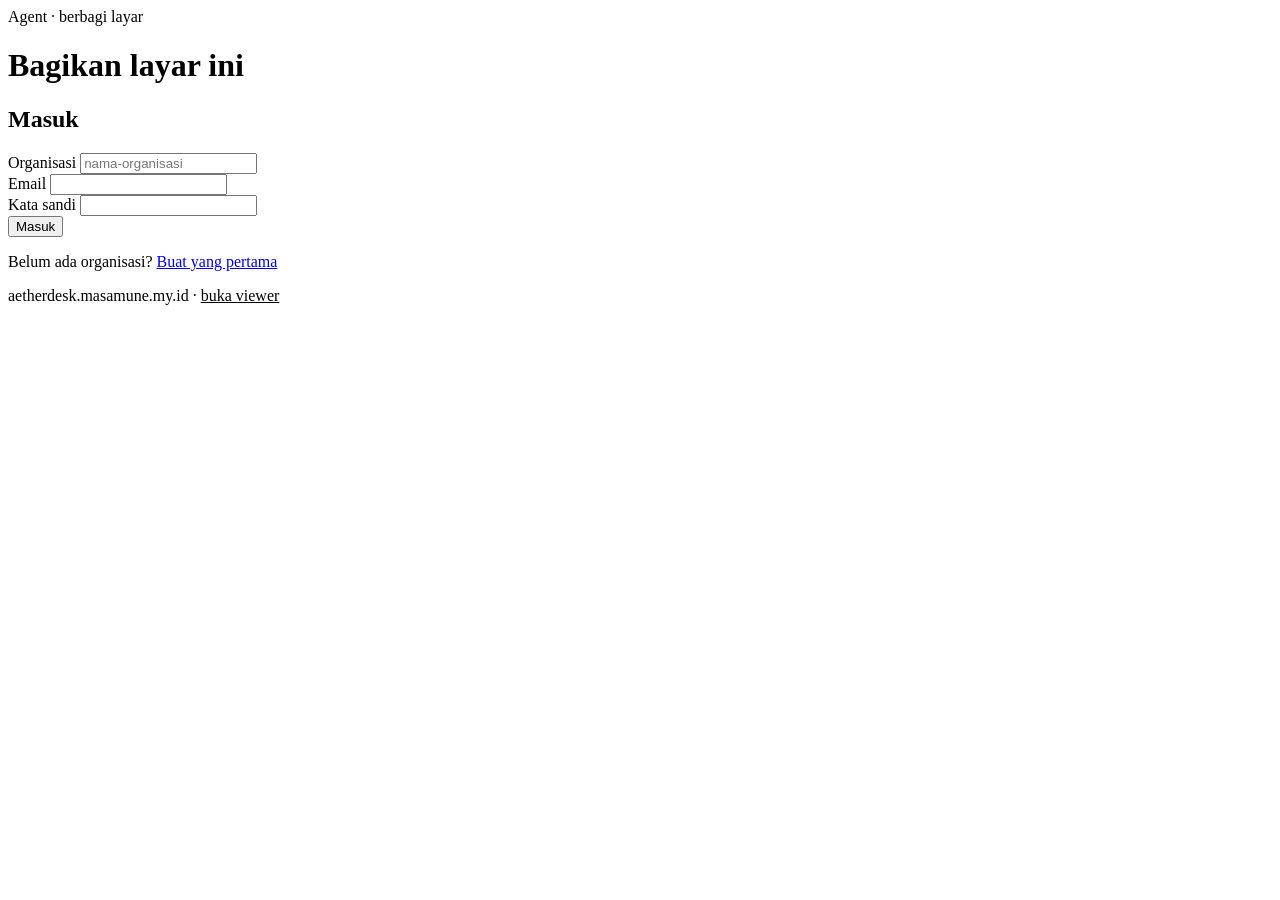
==== web/agent.html @ b75cd727 "feat(turn): coturn terpasang dengan kredensial HMAC berumur pendek Diagnosa terakhir dari pengujian " ====
<!doctype html>
<html lang="id">
<head>
<meta charset="utf-8">
<meta name="viewport" content="width=device-width,initial-scale=1">
<meta name="robots" content="noindex,nofollow">
<title>AetherDesk — Agent</title>
<link rel="stylesheet" href="/style.css?v=4">
</head>
<body>
<div class="wrap">
  <header>
    <div class="eyebrow">Agent · berbagi layar</div>
    <h1>Bagikan layar ini</h1>
  </header>

  <!-- ── Masuk ────────────────────────────────────────────────────────────── -->
  <section class="card" id="kartuMasuk">
    <h2>Masuk</h2>
    <div>
      <label for="slug">Organisasi</label>
      <input id="slug" class="mono" placeholder="nama-organisasi" autocomplete="organization">
    </div>
    <div>
      <label for="email">Email</label>
      <input id="email" type="email" autocomplete="username">
    </div>
    <div>
      <label for="sandi">Kata sandi</label>
      <input id="sandi" type="password" autocomplete="current-password">
    </div>
    <div class="baris">
      <button id="btnMasuk">Masuk</button>
    </div>
    <p class="status" id="statusMasuk"></p>
    <p class="tautan">Belum ada organisasi? <a href="/setup">Buat yang pertama</a></p>
  </section>

  <!-- ── Kredensial ───────────────────────────────────────────────────────── -->
  <section class="card" id="kartuDevice" style="display:none">
    <h2>Perangkat ini</h2>
    <div class="kredensial">
      <div class="kotak">
        <div class="label">Device ID</div>
        <div class="nilai" id="devId">—</div>
      </div>
      <div class="kotak">
        <div class="label">Kata sandi sesi</div>
        <div class="nilai" id="devSandi">—</div>
      </div>
    </div>
    <p>Bacakan keduanya kepada orang yang akan menghubungkan. Kata sandi berganti
       setiap kali sesi berakhir, jadi yang bocor tidak lagi berlaku.</p>
    <div class="baris">
      <button id="btnBagikan">Mulai berbagi layar</button>
      <button id="btnPutarSandi" class="sekunder">Ganti kata sandi</button>
    </div>
    <p class="status" id="statusAgent"></p>
  </section>

  <!-- ── Pratinjau ────────────────────────────────────────────────────────── -->
  <section class="card" id="kartuPratinjau" style="display:none">
    <h2>Yang sedang dibagikan</h2>
    <video id="pratinjau" autoplay muted playsinline></video>
    <div class="baris">
      <button id="btnStop" class="bahaya">Hentikan berbagi</button>
    </div>
  </section>

  <footer>
    aetherdesk.masamune.my.id · <a href="/viewer" style="color:var(--accent)">buka viewer</a>
  </footer>
</div>

<!-- ── Dialog persetujuan (QUICK_CONNECT.md §4.1) ──────────────────────────── -->
<dialog id="dlgSetuju">
  <div class="isi">
    <h2>Permintaan akses jarak jauh</h2>
    <dl class="rincian">
      <dt>Nama</dt><dd id="pNama">—</dd>
      <dt>Email</dt><dd id="pEmail">—</dd>
      <dt>Waktu</dt><dd id="pWaktu">—</dd>
    </dl>
    <div class="peringatan">
      Bila diizinkan, orang ini dapat <b>melihat layar Anda</b>.
      Anda dapat mengakhiri sesi kapan saja.
    </div>
    <div class="baris">
      <!-- Tolak lebih dulu dan menerima fokus awal: menekan Enter tanpa
           membaca berarti menolak, bukan mengizinkan. -->
      <button id="btnTolak" class="sekunder" autofocus>Tolak</button>
      <button id="btnIzinkan" disabled>Izinkan (3)</button>
    </div>
  </div>
</dialog>

<script type="module">
import { api, simpanToken, hapusToken, adaSesi, aksesSegar, saatSesiHabis,
         Signal, Kanal, jelaskanKegagalan, $, tampilkan, status, kelompokkan }
  from '/app.js?v=4';

let device = null;      // { device_uuid, device_id, session_password }
let signal = null;
let stream = null;
const peer = new Map();  // session_id -> RTCPeerConnection

// ── Masuk ────────────────────────────────────────────────────────────────────
$('#btnMasuk').onclick = async () => {
  const el = $('#statusMasuk');
  status(el, 'menghubungi server…', 'wait');
  try {
    const r = await api('/v1/auth/login', {
      method: 'POST',
      body: { org_slug: $('#slug').value.trim(), email: $('#email').value.trim(), password: $('#sandi').value },
    });
    simpanToken(r.access_token, r.refresh_token);
    status(el, 'berhasil masuk', 'ok');
    await siapkanPerangkat();
  } catch (e) {
    status(el, e.message, 'bad');
  }
};

async function siapkanPerangkat() {
  const el = $('#statusAgent');
  try {
    device = await api('/v1/devices', {
      method: 'POST',
      body: { os_type: 'Web', alias: 'Browser agent', hostname: location.hostname },
    });
    $('#devId').textContent = device.device_id_tampil ?? kelompokkan(device.device_id);
    $('#devSandi').textContent = device.session_password;
    tampilkan($('#kartuMasuk'), false);
    tampilkan($('#kartuDevice'), true);
    status(el, 'perangkat terdaftar — belum berbagi layar', 'wait');
  } catch (e) {
    status($('#statusMasuk'), e.message, 'bad');
  }
}

$('#btnPutarSandi').onclick = async () => {
  try {
    const r = await api(`/v1/devices/${device.device_uuid}/rotate-password`, { method: 'POST' });
    device.session_password = r.session_password;
    $('#devSandi').textContent = r.session_password;
    status($('#statusAgent'), 'kata sandi diganti', 'ok');
  } catch (e) { status($('#statusAgent'), e.message, 'bad'); }
};

// ── Berbagi layar ────────────────────────────────────────────────────────────
$('#btnBagikan').onclick = async () => {
  const el = $('#statusAgent');
  try {
    stream = await navigator.mediaDevices.getDisplayMedia({
      video: { frameRate: { ideal: 30, max: 60 } },
      audio: false,
    });
  } catch {
    status(el, 'izin berbagi layar ditolak', 'bad');
    return;
  }

  $('#pratinjau').srcObject = stream;
  tampilkan($('#kartuPratinjau'), true);

  // Menghentikan lewat kontrol bawaan browser harus ikut memutus sesi.
  stream.getVideoTracks()[0].addEventListener('ended', hentikan);

  status(el, 'menghubungkan ke signaling…', 'wait');
  const akses = await aksesSegar();
  if (!akses) return;
  signal = new Signal(akses, device.device_uuid);

  signal.addEventListener('SESSION_OFFER', (ev) => tanyaPersetujuan(ev.detail));

  signal.addEventListener('SDP_ANSWER', async (ev) => {
    const k = peer.get(ev.detail.session_id);
    if (k) await k.terapkanRemote('answer', ev.detail.sdp);
  });

  signal.addEventListener('ICE_CANDIDATE', async (ev) => {
    const k = peer.get(ev.detail.session_id);
    // Kanal mengantre sendiri bila remote description belum siap.
    if (k) await k.tambahKandidat(ev.detail.candidate);
  });
  signal.addEventListener('SESSION_END', (ev) => tutupSesi(ev.detail.session_id));
  signal.addEventListener('TERPUTUS', () => status(el, 'signaling terputus', 'bad'));

  try {
    await signal.hubungkan();
    status(el, 'siap menerima koneksi', 'ok');
    $('#btnBagikan').disabled = true;
  } catch (e) {
    status(el, e.message, 'bad');
  }
};

// ── Persetujuan ──────────────────────────────────────────────────────────────
let sesiTertunda = null;

function tanyaPersetujuan(p) {
  sesiTertunda = p;
  $('#pNama').textContent = p.viewer_name || '—';
  $('#pEmail').textContent = p.viewer_email || '—';
  $('#pWaktu').textContent = new Date().toLocaleString('id-ID');

  const izinkan = $('#btnIzinkan');
  // Jeda tiga detik sebelum tombol Izinkan aktif: mencegah klik refleks dan
  // clickjacking. QUICK_CONNECT.md §4.1.
  let sisa = 3;
  izinkan.disabled = true;
  izinkan.textContent = `Izinkan (${sisa})`;
  const t = setInterval(() => {
    sisa -= 1;
    if (sisa <= 0) {
      clearInterval(t);
      izinkan.disabled = false;
      izinkan.textContent = 'Izinkan';
    } else {
      izinkan.textContent = `Izinkan (${sisa})`;
    }
  }, 1000);

  $('#dlgSetuju').returnValue = '';
  $('#dlgSetuju').showModal();
}

$('#btnTolak').onclick = () => {
  $('#dlgSetuju').close();
  if (sesiTertunda) {
    signal.kirim('SESSION_REJECT', { session_id: sesiTertunda.session_id, reason: 'ditolak pengguna' });
    status($('#statusAgent'), 'permintaan ditolak', 'wait');
    sesiTertunda = null;
  }
};

$('#btnIzinkan').onclick = async () => {
  $('#dlgSetuju').close();
  if (!sesiTertunda) return;
  const sid = sesiTertunda.session_id;
  sesiTertunda = null;

  signal.kirim('SESSION_ACCEPT', { session_id: sid });

  // Agent adalah pihak yang menawarkan SDP. Ini menyelesaikan kontradiksi
  // T-10: ARCHITECTURE.md §7.1 dan API.md §9 menempatkan agent sebagai
  // offerer, sementara §8.1 menempatkan viewer. Yang dipakai: agent.
  const kanal = await Kanal.buat({
    onKandidat: (c) => signal.kirim('ICE_CANDIDATE', { session_id: sid, candidate: c }),
    onStatus: (s, d) => {
      if (s === 'failed') {
        status($('#statusAgent'), jelaskanKegagalan(d), 'bad');
        console.warn('diagnosa agent', d);
        tutupSesi(sid);
      } else {
        status($('#statusAgent'), `sesi: ${s}`, s === 'connected' ? 'ok' : 'wait');
        if (s === 'closed') tutupSesi(sid);
      }
    },
  });
  peer.set(sid, kanal);

  stream.getTracks().forEach((t) => kanal.pc.addTrack(t, stream));

  const offer = await kanal.pc.createOffer();
  await kanal.pc.setLocalDescription(offer);
  signal.kirim('SDP_OFFER', { session_id: sid, sdp: offer.sdp });
};

function tutupSesi(sid) {
  const k = peer.get(sid);
  if (k) { k.tutup(); peer.delete(sid); }
  if (peer.size === 0) status($('#statusAgent'), 'siap menerima koneksi', 'ok');
}

function hentikan() {
  peer.forEach((k, sid) => { signal?.kirim('SESSION_END', { session_id: sid }); k.tutup(); });
  peer.clear();
  stream?.getTracks().forEach((t) => t.stop());
  signal?.tutup();
  tampilkan($('#kartuPratinjau'), false);
  $('#btnBagikan').disabled = false;
  status($('#statusAgent'), 'berbagi layar dihentikan', 'wait');
}

$('#btnStop').onclick = hentikan;

saatSesiHabis(() => {
  hapusToken();
  hentikan();
  tampilkan($('#kartuDevice'), false);
  tampilkan($('#kartuMasuk'), true);
  status($('#statusMasuk'), 'Sesi Anda berakhir. Silakan masuk lagi.', 'wait');
});

if (adaSesi()) siapkanPerangkat();
</script>
</body>
</html>
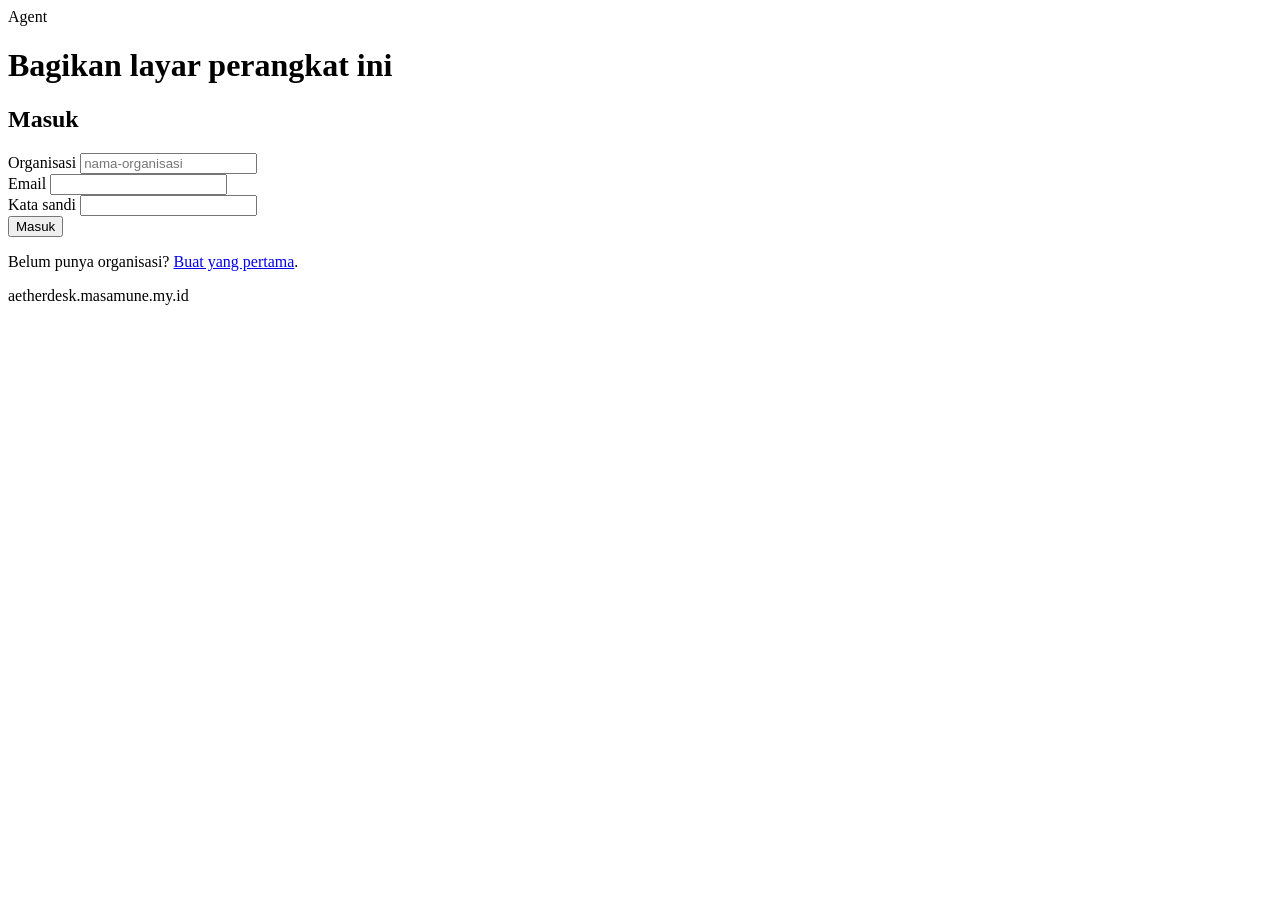
==== commit 9ca08755: "feat(web): sistem desain, cangkang aplikasi, dan rancang ulang empat halaman Catatan: tidak ada skil" ====
--- a/web/agent.html
+++ b/web/agent.html
@@ -4,53 +4,60 @@
 <meta charset="utf-8">
 <meta name="viewport" content="width=device-width,initial-scale=1">
 <meta name="robots" content="noindex,nofollow">
-<title>AetherDesk — Agent</title>
-<link rel="stylesheet" href="/style.css?v=4">
+<title>Bagikan layar — AetherDesk</title>
+<link rel="stylesheet" href="/style.css?v=6">
 </head>
 <body>
 <div class="wrap">
-  <header>
-    <div class="eyebrow">Agent · berbagi layar</div>
-    <h1>Bagikan layar ini</h1>
-  </header>
+  <div class="judul-halaman">
+    <div class="eyebrow">Agent</div>
+    <h1>Bagikan layar perangkat ini</h1>
+  </div>
 
   <!-- ── Masuk ────────────────────────────────────────────────────────────── -->
   <section class="card" id="kartuMasuk">
     <h2>Masuk</h2>
-    <div>
+    <div class="field">
       <label for="slug">Organisasi</label>
       <input id="slug" class="mono" placeholder="nama-organisasi" autocomplete="organization">
     </div>
-    <div>
+    <div class="field">
       <label for="email">Email</label>
       <input id="email" type="email" autocomplete="username">
     </div>
-    <div>
+    <div class="field">
       <label for="sandi">Kata sandi</label>
       <input id="sandi" type="password" autocomplete="current-password">
     </div>
-    <div class="baris">
-      <button id="btnMasuk">Masuk</button>
-    </div>
+    <div class="baris"><button id="btnMasuk">Masuk</button></div>
     <p class="status" id="statusMasuk"></p>
-    <p class="tautan">Belum ada organisasi? <a href="/setup">Buat yang pertama</a></p>
+    <p class="kecil">Belum punya organisasi? <a href="/setup">Buat yang pertama</a>.</p>
   </section>
 
   <!-- ── Kredensial ───────────────────────────────────────────────────────── -->
-  <section class="card" id="kartuDevice" style="display:none">
-    <h2>Perangkat ini</h2>
+  <section class="card" id="kartuDevice" hidden>
+    <div class="card-head">
+      <h2>Perangkat ini</h2>
+      <span class="badge netral" id="lencanaAgent">belum berbagi</span>
+    </div>
+
     <div class="kredensial">
-      <div class="kotak">
-        <div class="label">Device ID</div>
-        <div class="nilai" id="devId">—</div>
+      <div class="kotak-kredensial">
+        <span class="label">Device ID</span>
+        <span class="nilai" id="devId">—</span>
+        <button class="sekunder kecil-btn" id="salinId">Salin</button>
       </div>
-      <div class="kotak">
-        <div class="label">Kata sandi sesi</div>
-        <div class="nilai" id="devSandi">—</div>
+      <div class="kotak-kredensial">
+        <span class="label">Kata sandi sesi</span>
+        <span class="nilai" id="devSandi">—</span>
+        <button class="sekunder kecil-btn" id="salinSandi">Salin</button>
       </div>
     </div>
-    <p>Bacakan keduanya kepada orang yang akan menghubungkan. Kata sandi berganti
-       setiap kali sesi berakhir, jadi yang bocor tidak lagi berlaku.</p>
+
+    <p class="kecil">Bacakan keduanya kepada orang yang akan menghubungkan.
+       Kata sandi berganti setiap kali sesi berakhir, jadi yang sempat bocor
+       tidak lagi berlaku.</p>
+
     <div class="baris">
       <button id="btnBagikan">Mulai berbagi layar</button>
       <button id="btnPutarSandi" class="sekunder">Ganti kata sandi</button>
@@ -59,23 +66,23 @@
   </section>
 
   <!-- ── Pratinjau ────────────────────────────────────────────────────────── -->
-  <section class="card" id="kartuPratinjau" style="display:none">
-    <h2>Yang sedang dibagikan</h2>
-    <video id="pratinjau" autoplay muted playsinline></video>
-    <div class="baris">
-      <button id="btnStop" class="bahaya">Hentikan berbagi</button>
+  <section class="card" id="kartuPratinjau" hidden>
+    <div class="card-head">
+      <h2>Yang sedang dibagikan</h2>
+      <button id="btnStop" class="bahaya kecil-btn">Hentikan</button>
+    </div>
+    <div class="panggung">
+      <video id="pratinjau" autoplay muted playsinline></video>
     </div>
   </section>
 
-  <footer>
-    aetherdesk.masamune.my.id · <a href="/viewer" style="color:var(--accent)">buka viewer</a>
-  </footer>
+  <footer>aetherdesk.masamune.my.id</footer>
 </div>
 
 <!-- ── Dialog persetujuan (QUICK_CONNECT.md §4.1) ──────────────────────────── -->
 <dialog id="dlgSetuju">
   <div class="isi">
-    <h2>Permintaan akses jarak jauh</h2>
+    <h2>Permintaan akses</h2>
     <dl class="rincian">
       <dt>Nama</dt><dd id="pNama">—</dd>
       <dt>Email</dt><dd id="pEmail">—</dd>
@@ -96,13 +103,22 @@
 
 <script type="module">
 import { api, simpanToken, hapusToken, adaSesi, aksesSegar, saatSesiHabis,
-         Signal, Kanal, jelaskanKegagalan, $, tampilkan, status, kelompokkan }
-  from '/app.js?v=4';
-
-let device = null;      // { device_uuid, device_id, session_password }
+         Signal, Kanal, jelaskanKegagalan, pasangHeader, salin,
+         $, status, kelompokkan } from '/app.js?v=6';
+
+pasangHeader('/agent');
+
+let device = null;
 let signal = null;
 let stream = null;
-const peer = new Map();  // session_id -> RTCPeerConnection
+const peer = new Map();
+
+const tampil = (el, ya = true) => { el.hidden = !ya; };
+const lencana = (kelas, teks) => {
+  const el = $('#lencanaAgent');
+  el.className = 'badge ' + kelas;
+  el.textContent = teks;
+};
 
 // ── Masuk ────────────────────────────────────────────────────────────────────
 $('#btnMasuk').onclick = async () => {
@@ -111,32 +127,76 @@
   try {
     const r = await api('/v1/auth/login', {
       method: 'POST',
-      body: { org_slug: $('#slug').value.trim(), email: $('#email').value.trim(), password: $('#sandi').value },
+      body: {
+        org_slug: $('#slug').value.trim(),
+        email: $('#email').value.trim(),
+        password: $('#sandi').value,
+      },
     });
     simpanToken(r.access_token, r.refresh_token);
-    status(el, 'berhasil masuk', 'ok');
+    status(el, '', 'ok');
     await siapkanPerangkat();
-  } catch (e) {
-    status(el, e.message, 'bad');
+  } catch (e) { status(el, e.message, 'bad'); }
+};
+
+const KUNCI_DEVICE = 'aetherdesk.device';
+
+function tampilkanPerangkat(pesan) {
+  $('#devId').textContent = device.device_id_tampil ?? kelompokkan(device.device_id);
+  $('#devSandi').textContent = device.session_password;
+  tampil($('#kartuMasuk'), false);
+  tampil($('#kartuDevice'), true);
+  status($('#statusAgent'), pesan, 'wait');
+}
+
+/**
+ * Memakai ulang perangkat yang sudah terdaftar dari browser ini.
+ *
+ * Sebelumnya fungsi ini mendaftarkan perangkat BARU setiap kali halaman
+ * dimuat, sehingga satu mesin menghasilkan tumpukan entri dan Device ID
+ * berubah-ubah — persis yang tidak boleh terjadi pada identitas perangkat.
+ *
+ * Kata sandi sesi tetap dibangkitkan ulang di setiap start, sesuai
+ * QUICK_CONNECT.md §3.1: yang bocor pada sesi sebelumnya tidak lagi berlaku.
+ */
+async function siapkanPerangkat() {
+  let tersimpan = null;
+  try { tersimpan = JSON.parse(localStorage.getItem(KUNCI_DEVICE) || 'null'); } catch { /* rusak */ }
+
+  if (tersimpan?.device_uuid) {
+    try {
+      const r = await api(`/v1/devices/${tersimpan.device_uuid}/rotate-password`, { method: 'POST' });
+      device = { ...tersimpan, session_password: r.session_password };
+      tampilkanPerangkat('perangkat dikenali — belum berbagi layar');
+      return;
+    } catch (e) {
+      // 404 berarti perangkat sudah dihapus dari server; daftar ulang.
+      // Galat lain tidak boleh diam-diam memicu pendaftaran baru.
+      if (e.status !== 404) { status($('#statusMasuk'), e.message, 'bad'); return; }
+      localStorage.removeItem(KUNCI_DEVICE);
+    }
   }
-};
-
-async function siapkanPerangkat() {
-  const el = $('#statusAgent');
+
   try {
     device = await api('/v1/devices', {
       method: 'POST',
-      body: { os_type: 'Web', alias: 'Browser agent', hostname: location.hostname },
+      body: {
+        os_type: 'Web',
+        alias: `Browser · ${navigator.platform || 'web'}`,
+        hostname: location.hostname,
+      },
     });
-    $('#devId').textContent = device.device_id_tampil ?? kelompokkan(device.device_id);
-    $('#devSandi').textContent = device.session_password;
-    tampilkan($('#kartuMasuk'), false);
-    tampilkan($('#kartuDevice'), true);
-    status(el, 'perangkat terdaftar — belum berbagi layar', 'wait');
-  } catch (e) {
-    status($('#statusMasuk'), e.message, 'bad');
-  }
-}
+    localStorage.setItem(KUNCI_DEVICE, JSON.stringify({
+      device_uuid: device.device_uuid,
+      device_id: device.device_id,
+      device_id_tampil: device.device_id_tampil,
+    }));
+    tampilkanPerangkat('perangkat terdaftar — belum berbagi layar');
+  } catch (e) { status($('#statusMasuk'), e.message, 'bad'); }
+}
+
+$('#salinId').onclick = (e) => salin(device.device_id, e.target);
+$('#salinSandi').onclick = (e) => salin(device.session_password, e.target);
 
 $('#btnPutarSandi').onclick = async () => {
   try {
@@ -161,15 +221,13 @@
   }
 
   $('#pratinjau').srcObject = stream;
-  tampilkan($('#kartuPratinjau'), true);
+  tampil($('#kartuPratinjau'), true);
 
   // Menghentikan lewat kontrol bawaan browser harus ikut memutus sesi.
   stream.getVideoTracks()[0].addEventListener('ended', hentikan);
 
   status(el, 'menghubungkan ke signaling…', 'wait');
-  const akses = await aksesSegar();
-  if (!akses) return;
-  signal = new Signal(akses, device.device_uuid);
+  signal = new Signal(await aksesSegar(), device.device_uuid);
 
   signal.addEventListener('SESSION_OFFER', (ev) => tanyaPersetujuan(ev.detail));
 
@@ -183,16 +241,19 @@
     // Kanal mengantre sendiri bila remote description belum siap.
     if (k) await k.tambahKandidat(ev.detail.candidate);
   });
+
   signal.addEventListener('SESSION_END', (ev) => tutupSesi(ev.detail.session_id));
-  signal.addEventListener('TERPUTUS', () => status(el, 'signaling terputus', 'bad'));
+  signal.addEventListener('TERPUTUS', () => {
+    status(el, 'signaling terputus', 'bad');
+    lencana('bad', 'terputus');
+  });
 
   try {
     await signal.hubungkan();
-    status(el, 'siap menerima koneksi', 'ok');
+    status(el, '', 'ok');
+    lencana('ok', 'siap menerima');
     $('#btnBagikan').disabled = true;
-  } catch (e) {
-    status(el, e.message, 'bad');
-  }
+  } catch (e) { status(el, e.message, 'bad'); }
 };
 
 // ── Persetujuan ──────────────────────────────────────────────────────────────
@@ -221,17 +282,15 @@
     }
   }, 1000);
 
-  $('#dlgSetuju').returnValue = '';
   $('#dlgSetuju').showModal();
 }
 
 $('#btnTolak').onclick = () => {
   $('#dlgSetuju').close();
-  if (sesiTertunda) {
-    signal.kirim('SESSION_REJECT', { session_id: sesiTertunda.session_id, reason: 'ditolak pengguna' });
-    status($('#statusAgent'), 'permintaan ditolak', 'wait');
-    sesiTertunda = null;
-  }
+  if (!sesiTertunda) return;
+  signal.kirim('SESSION_REJECT', { session_id: sesiTertunda.session_id, reason: 'ditolak pengguna' });
+  status($('#statusAgent'), 'permintaan ditolak', 'wait');
+  sesiTertunda = null;
 };
 
 $('#btnIzinkan').onclick = async () => {
@@ -250,10 +309,14 @@
     onStatus: (s, d) => {
       if (s === 'failed') {
         status($('#statusAgent'), jelaskanKegagalan(d), 'bad');
+        lencana('bad', 'gagal');
         console.warn('diagnosa agent', d);
         tutupSesi(sid);
+      } else if (s === 'connected') {
+        status($('#statusAgent'), '', 'ok');
+        lencana('ok', 'tersambung');
       } else {
-        status($('#statusAgent'), `sesi: ${s}`, s === 'connected' ? 'ok' : 'wait');
+        lencana('wait', s);
         if (s === 'closed') tutupSesi(sid);
       }
     },
@@ -270,7 +333,7 @@
 function tutupSesi(sid) {
   const k = peer.get(sid);
   if (k) { k.tutup(); peer.delete(sid); }
-  if (peer.size === 0) status($('#statusAgent'), 'siap menerima koneksi', 'ok');
+  if (peer.size === 0 && signal?.siap) lencana('ok', 'siap menerima');
 }
 
 function hentikan() {
@@ -278,8 +341,9 @@
   peer.clear();
   stream?.getTracks().forEach((t) => t.stop());
   signal?.tutup();
-  tampilkan($('#kartuPratinjau'), false);
+  tampil($('#kartuPratinjau'), false);
   $('#btnBagikan').disabled = false;
+  lencana('netral', 'belum berbagi');
   status($('#statusAgent'), 'berbagi layar dihentikan', 'wait');
 }
 
@@ -288,8 +352,8 @@
 saatSesiHabis(() => {
   hapusToken();
   hentikan();
-  tampilkan($('#kartuDevice'), false);
-  tampilkan($('#kartuMasuk'), true);
+  tampil($('#kartuDevice'), false);
+  tampil($('#kartuMasuk'), true);
   status($('#statusMasuk'), 'Sesi Anda berakhir. Silakan masuk lagi.', 'wait');
 });
 
